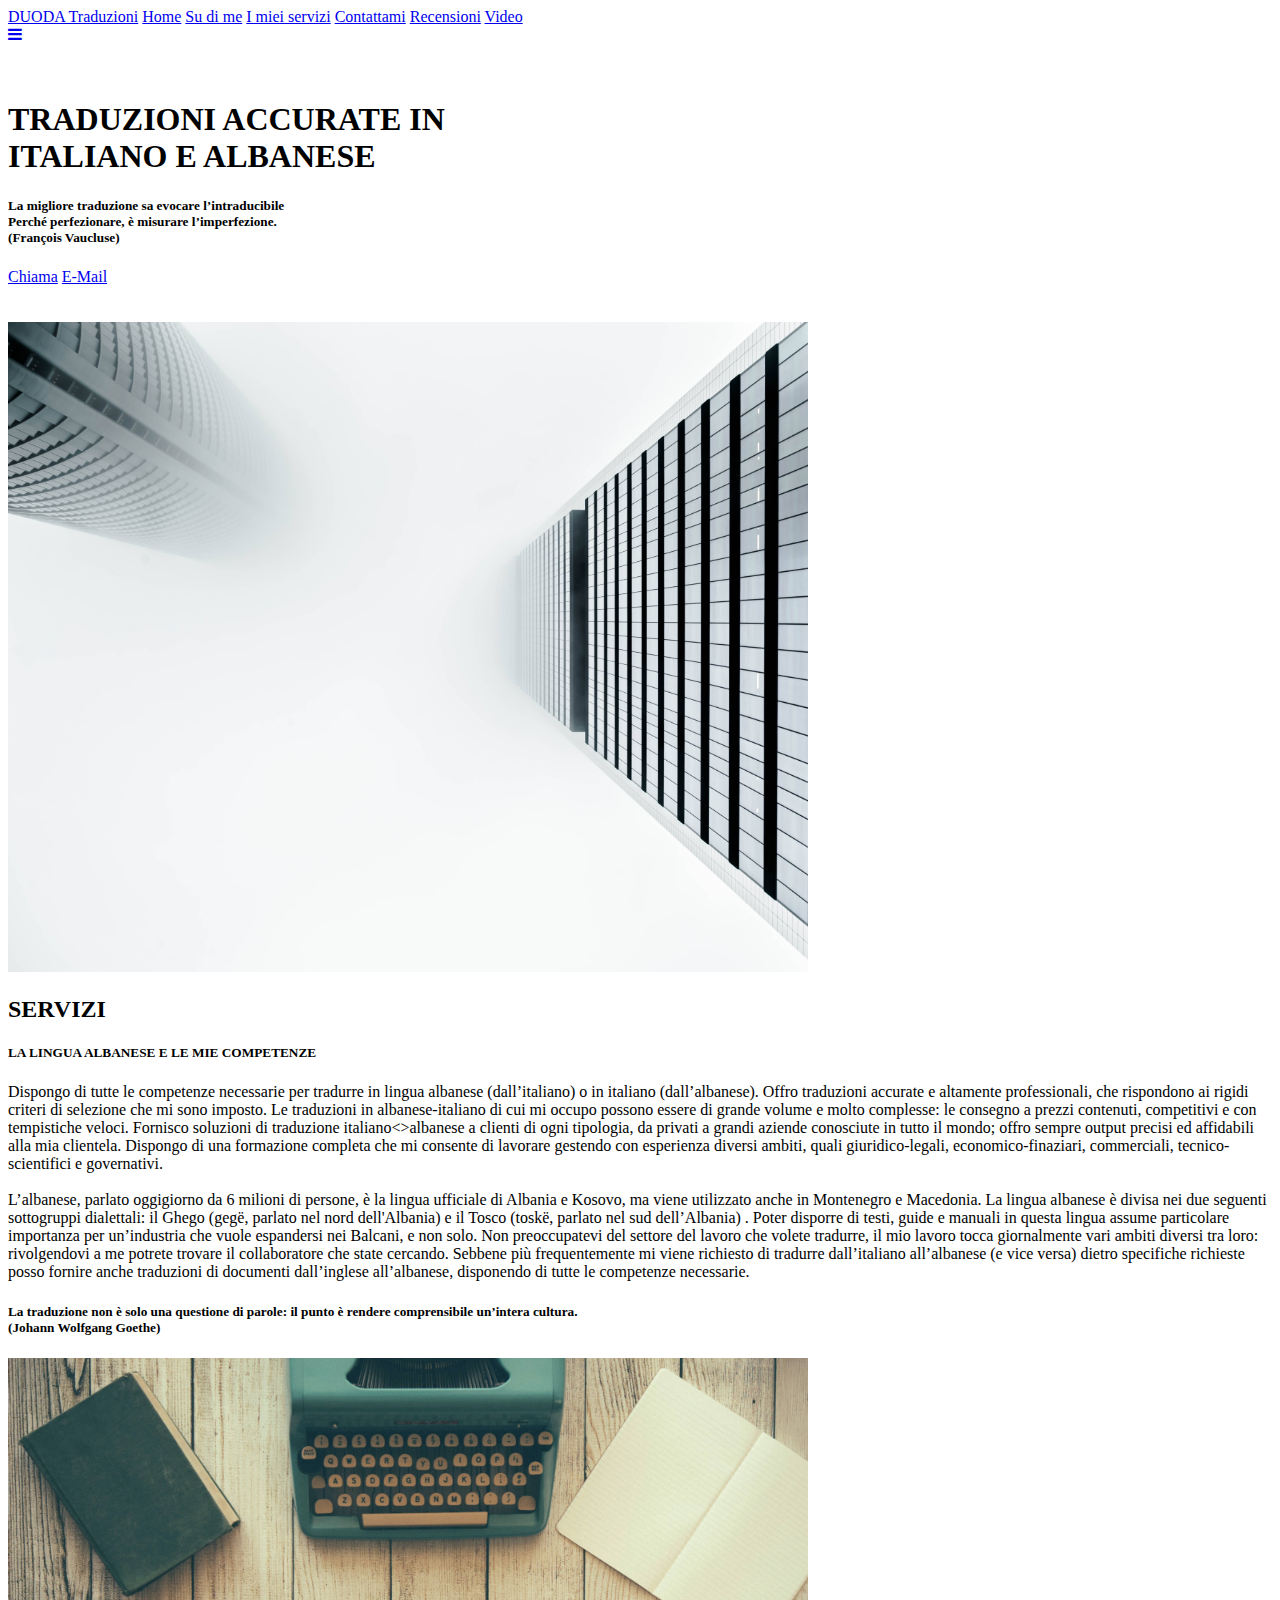
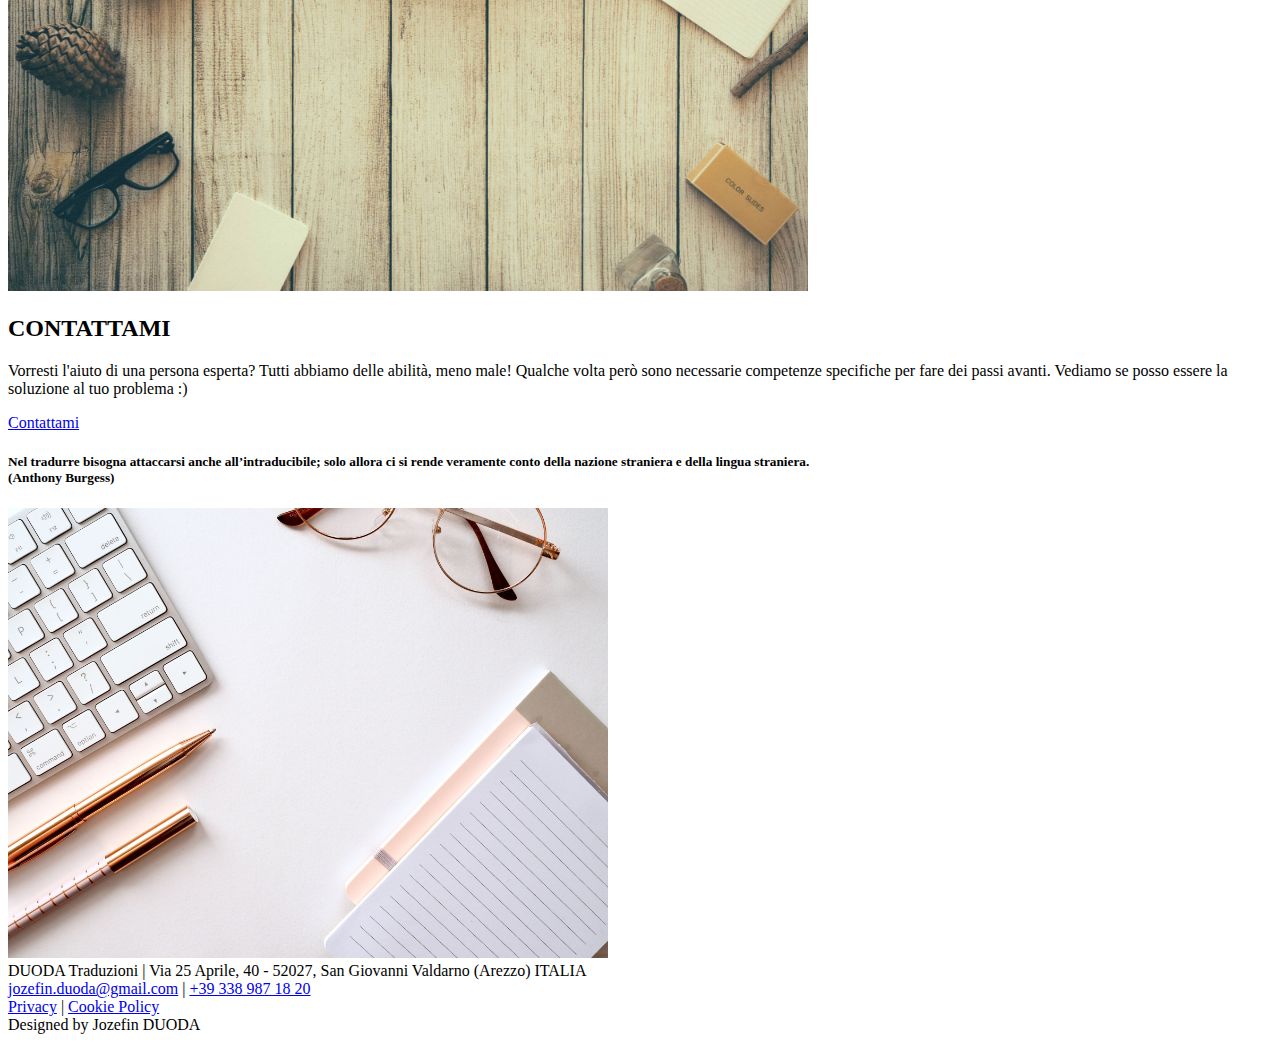
==== index.html @ c8058188 "whatsapp" ====
<!DOCTYPE html>
<html lang="it">
<head>
  <meta name="viewport" content="width=device-width, initial-scale=1">
  <meta http-equiv="Content-Type" content="text/html; charset=UTF-8"/>
  <meta name="viewport" content="width=device-width, initial-scale=1"/>
  <title>DUODA Traduzioni | di Jozefin Duoda</title>
  <meta name="description" content="Traduttore e interprete in lingue: albanese, italiano">
  <meta name="keywords" content="Traduttore, interprete, lingue, albanese, italiano, interprete, Duoda">
  <meta name="author" content="Jozefin Duoda">

<!-- Favicon -->	
<link rel="shortcut icon" type="image/x-icon" href="favicon.ico">
	
<!-- Google Analytics -->
	<!-- Global site tag (gtag.js) - Google Analytics -->
<script async src="https://www.googletagmanager.com/gtag/js?id=G-9PN5RV5DKY"></script>
<script>
  window.dataLayer = window.dataLayer || [];
  function gtag(){dataLayer.push(arguments);}
  gtag('js', new Date());

  gtag('config', 'G-9PN5RV5DKY');
</script>
	
  <!-- CSS  -->
  <link rel="stylesheet" href="https://cdnjs.cloudflare.com/ajax/libs/font-awesome/4.7.0/css/font-awesome.min.css">
  <link href="https://fonts.googleapis.com/icon?family=Material+Icons" rel="stylesheet">
  <link href="https://fonts.googleapis.com/css2?family=Comfortaa&family=Inconsolata&display=swap" rel="stylesheet"> 
  <link href="css/materialize.css" type="text/css" rel="stylesheet" media="screen,projection"/>
  <link href="css/style.css" type="text/css" rel="stylesheet" media="screen,projection"/>
  <link href="https://fonts.googleapis.com/icon?family=Material+Icons" rel="stylesheet">
  <!-- Google Fonts -->
  <link rel="preconnect" href="https://fonts.gstatic.com">
  <link href="https://fonts.googleapis.com/css2?family=Caveat:wght@600&family=Comfortaa&family=Inconsolata&display=swap" rel="stylesheet"> 
	<script src="https://apps.elfsight.com/p/platform.js" defer></script>
	<div class="elfsight-app-e331d714-5868-4b12-96ec-5c8a30210976"></div>
</head>
<body>

  <!-- Fixed Navbar -->

       <div class="topnav" id="myTopnav">
        <div class="secondnav">
                <a href="index.html" class="active">DUODA Traduzioni</a>
                <a href="index.html">Home</a>
                <a href="Su_di_me.html">Su di me</a>
                <a href="I_miei_servizi.html">I miei servizi</a>
                <a href="Contattami.html">Contattami</a>
                <a href="Recensioni.html">Recensioni</a>
                <a href="Video.html">Video</a></div>     
                <a href="javascript:void(0);" class="icon" onclick="myFunction()"><i class="fa fa-bars"></i></a> </div>
           
        
<!-- Intro -->

  <div id="index-banner" class="parallax-container">
    <div class="section-intro no-pad-bot">
      <div class="container">
        <br><br>
        <h1 class="header center">TRADUZIONI ACCURATE IN <br>ITALIANO E ALBANESE</h1>
        <div class="row center">
          <h5 class="header col s12" id="h5">La migliore traduzione sa evocare l’intraducibile<br> Perché perfezionare, è misurare l’imperfezione. <br> (François Vaucluse)</h5>
        </div>
        <div class="row center">
          <a href="tel:3389871820" target="_bkanket" id="download-button1" class="btn-large">Chiama</a>
          <a href="mailto:jozefin.duoda@gmail.com" target="_bkanket" id="download-button2" class="btn-large">E-Mail</a>
        </div>
        <br><br>

      </div>
    </div>
    <div class="parallax"><img src="background1.jpg" width="800" alt="first view jozefin duoda"></div>
  </div>

<!-- Sezione Uno -->

  <div id="servizio" class="container">
    <div class="section">

      <!--   Icon Section   -->
      <div class="row">
        <div class="col s12">
          <div class="icon-block">
            <h2 class="center">SERVIZI</h2>
            <h5 class="center">LA LINGUA ALBANESE E LE MIE COMPETENZE</h5>

            <p class="light">Dispongo di tutte le competenze necessarie per tradurre in lingua albanese (dall’italiano) o in italiano (dall’albanese). Offro traduzioni accurate e altamente professionali, che rispondono ai rigidi criteri di selezione che mi sono imposto.  
			Le traduzioni in albanese-italiano di cui mi occupo possono essere di grande volume e molto complesse: le consegno a prezzi contenuti, competitivi e con tempistiche veloci. Fornisco soluzioni di traduzione italiano<>albanese a clienti di ogni tipologia, da privati a grandi aziende conosciute in tutto il mondo; offro sempre output precisi ed affidabili alla mia clientela. 
			Dispongo di una formazione completa che mi consente di lavorare gestendo con esperienza diversi ambiti, quali giuridico-legali, economico-finaziari, commerciali, tecnico-scientifici e governativi.<br><br> 
			L’albanese, parlato oggigiorno da 6 milioni di persone, è la lingua ufficiale di Albania e Kosovo, ma viene utilizzato anche in Montenegro e Macedonia. La lingua albanese è divisa nei due seguenti sottogruppi dialettali: il Ghego (gegë, parlato nel nord dell'Albania) e il Tosco (toskë, parlato nel sud dell’Albania) . Poter disporre di testi, guide e manuali in questa lingua assume particolare importanza per un’industria che vuole espandersi nei Balcani, e non solo. 
			Non preoccupatevi del settore del lavoro che volete tradurre, il mio lavoro tocca giornalmente vari ambiti diversi tra loro: rivolgendovi a me potrete trovare il collaboratore che state cercando. 
			Sebbene più frequentemente mi viene richiesto di tradurre dall’italiano all’albanese (e vice versa) dietro specifiche richieste posso fornire anche traduzioni di documenti dall’inglese all’albanese, disponendo di tutte le competenze necessarie. </p>
          </div>
      </div>
    </div>
  </div>

<!-- Sezione Due -->

  <div class="parallax-container valign-wrapper">
    <div class="section no-pad-bot">
      <div class="container">
        <div class="row center">
          <h5 id="h7" class="col s12 light">La traduzione non è solo una questione di parole: il punto è rendere comprensibile un’intera cultura.<br>
 		  (Johann Wolfgang Goethe) </h5>
        </div>
      </div>
    </div>
    <div class="parallax"><img src="background2.jpg" alt="jozefin duoda background" width="800"></div>
  </div>

  <div class="container">
    <div class="section">

      <div class="row">
        <div class="col s12 center">
          <h2 class="center">CONTATTAMI</h2>
          <p class="left-align light">Vorresti l'aiuto di una persona esperta? Tutti abbiamo delle abilità, meno male! Qualche volta però sono necessarie competenze specifiche per fare dei passi avanti. 
          Vediamo se posso essere la soluzione al tuo problema :)</p>
           <div class="row center">
          <a href="Contattami.html" id="download-button3" class="btn-large">Contattami</a>
         </div>
        </div>
      </div>

    </div>
  </div>
  <div class="parallax-container valign-wrapper">
    <div class="section no-pad-bot">
      <div class="container">
        <div class="row center">
          <h5 id="h7" class="col s12 light">Nel tradurre bisogna attaccarsi anche all’intraducibile; solo allora ci si rende veramente conto della nazione straniera e della lingua straniera.<br>
          (Anthony Burgess)</h5>
        </div>
      </div>
    </div>
    <div class="parallax"><img src="background3.jpg" alt="duoda traduzioni" width="600"></div>
  </div>

<!-- Footer-->
<div id="footer">
  <footer>
    DUODA Traduzioni | Via 25 Aprile, 40 - 52027, San Giovanni Valdarno (Arezzo) ITALIA
    <br>
    <a class="trans-color-text" href="mailto:jozefin.duoda@gmail.com">jozefin.duoda@gmail.com</a> | <span itemprop="telephone"><a href="tel:3389871820">+39 338 987 18 20</a></span>
    <br>
    <a target="_blank" href="#"> Privacy</a> | <a target="_blank" href="#"> Cookie Policy</a>


    <!--/fine social cont-->
        
       <div class="credits">Designed by Jozefin DUODA<br> 
      </div>
    </footer>
  </div>

  <!--  Scripts-->
  <script src="https://code.jquery.com/jquery-2.1.1.min.js"></script>
  <script src="js/materialize.js"></script>
  <script src="js/init.js"></script>
<script>
function myFunction() {
  var x = document.getElementById("myTopnav");
  if (x.className === "topnav") {
    x.className += " responsive";
  } else {
    x.className = "topnav";
  }
}
</script>

  </body>
</html>
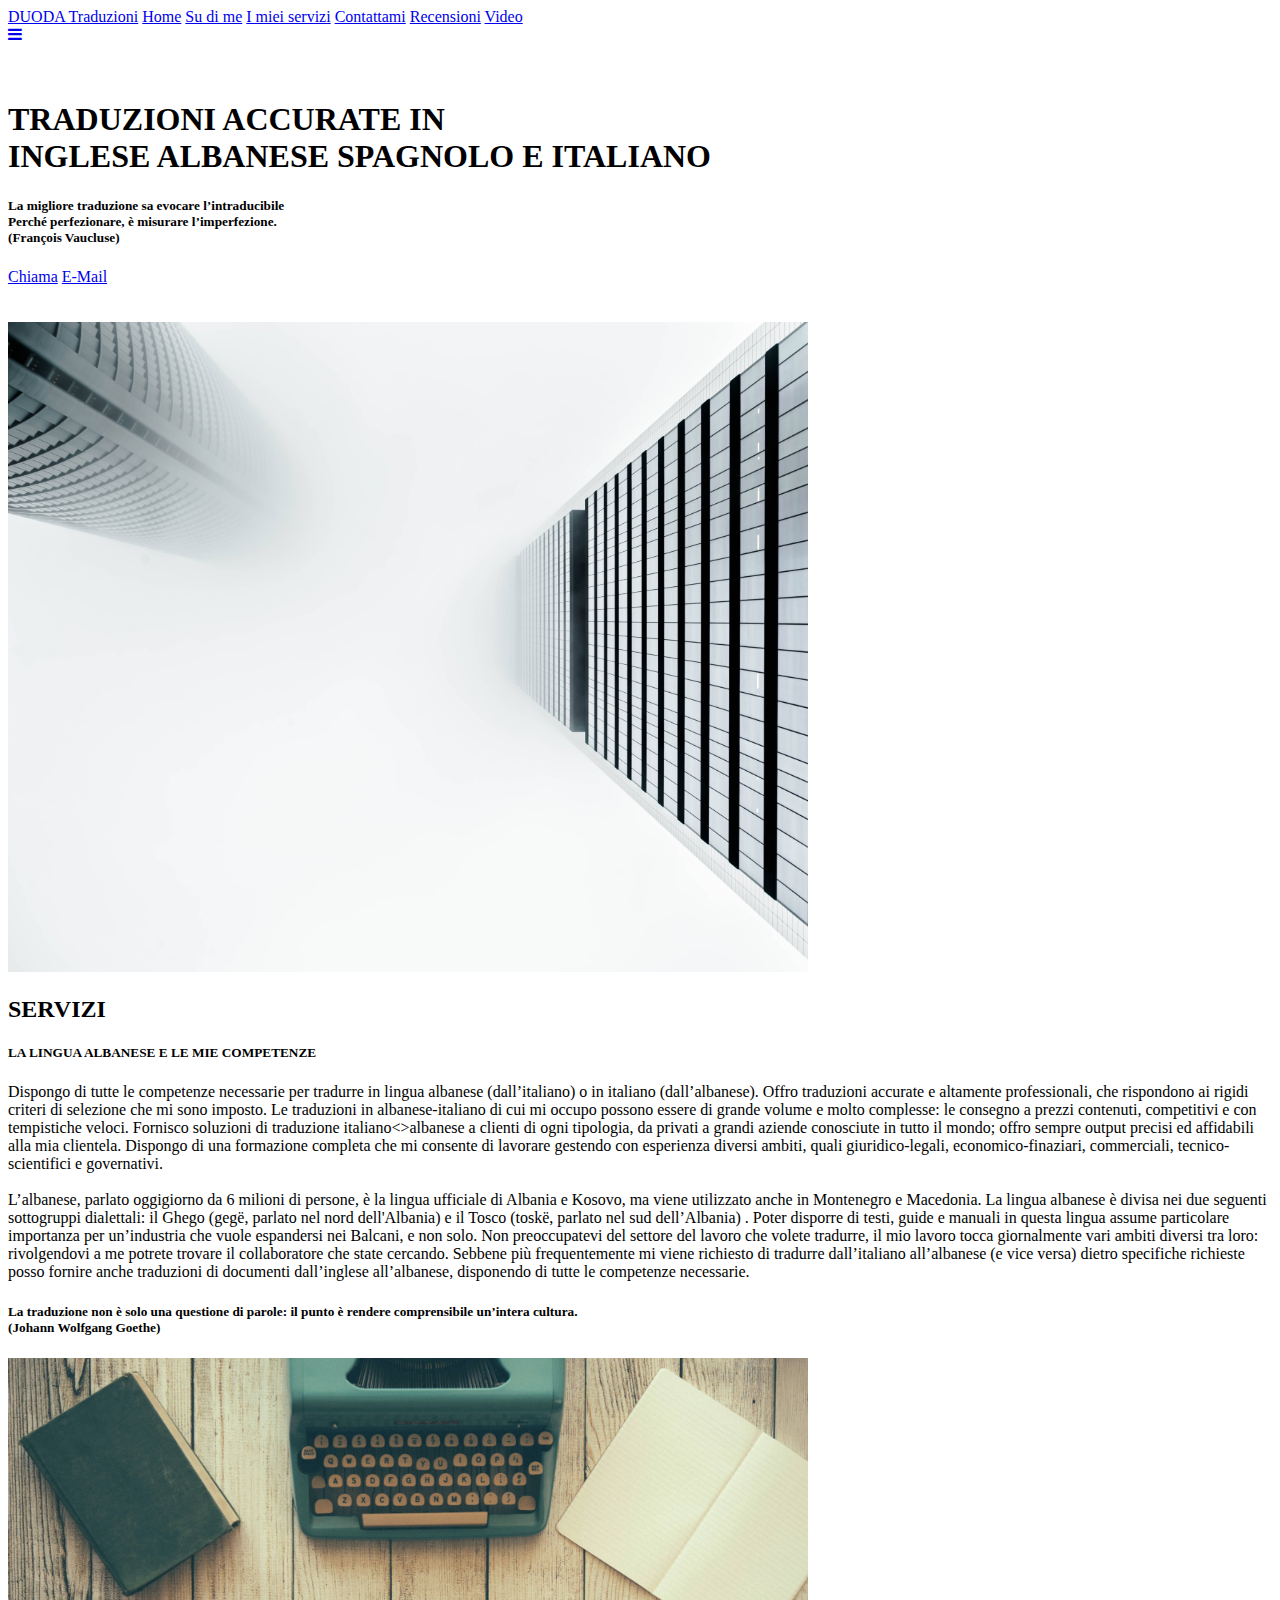
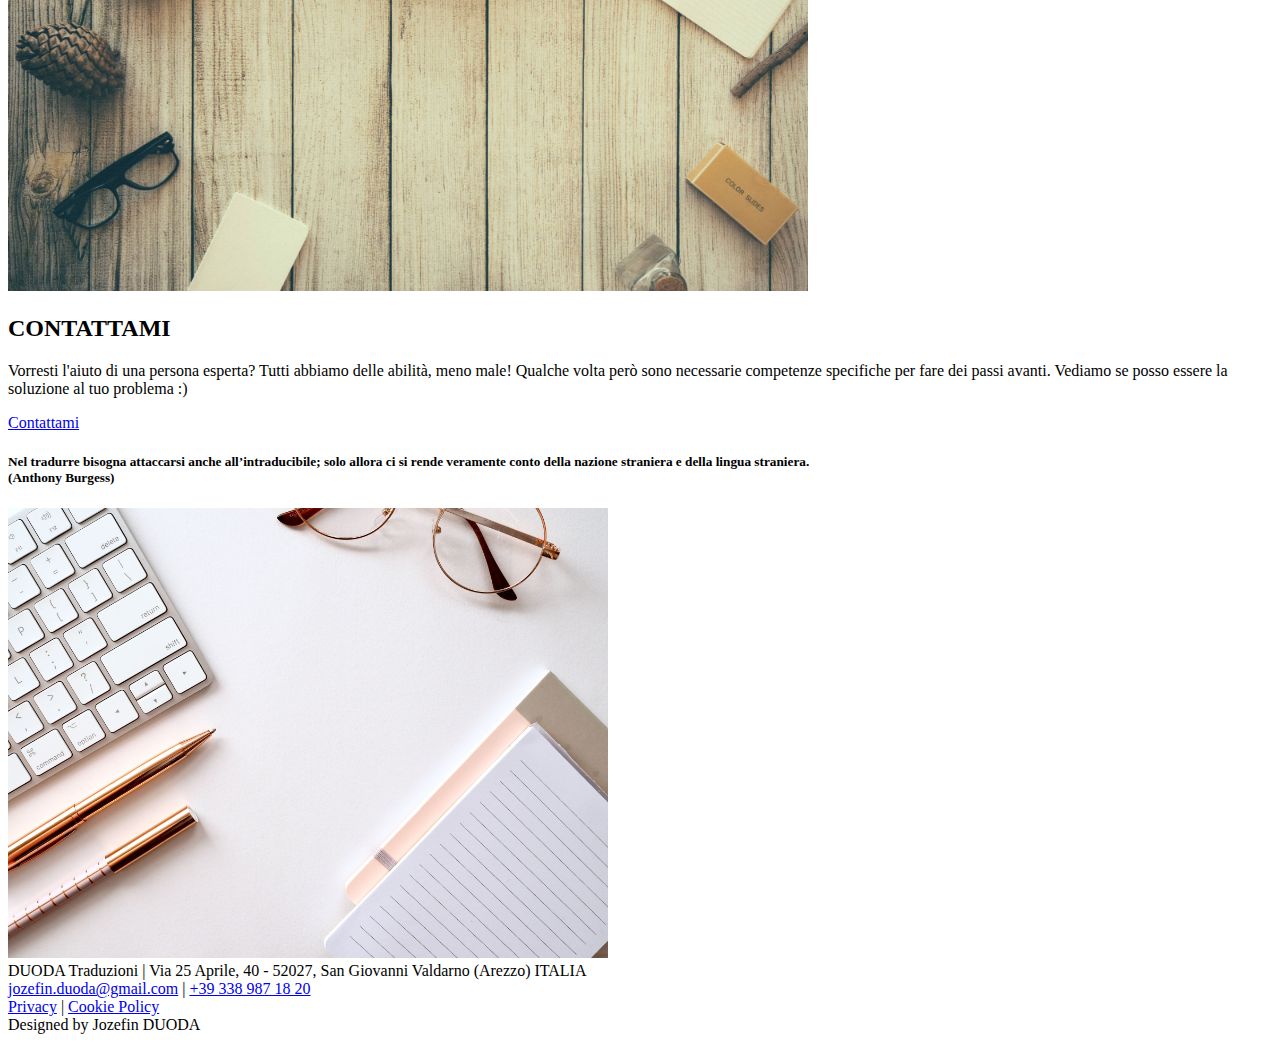
==== commit 675739cf: "Update index.html" ====
--- a/index.html
+++ b/index.html
@@ -58,7 +58,7 @@
     <div class="section-intro no-pad-bot">
       <div class="container">
         <br><br>
-        <h1 class="header center">TRADUZIONI ACCURATE IN <br>ITALIANO E ALBANESE</h1>
+        <h1 class="header center">TRADUZIONI ACCURATE IN <br> INGLESE ALBANESE SPAGNOLO E ITALIANO </h1>
         <div class="row center">
           <h5 class="header col s12" id="h5">La migliore traduzione sa evocare l’intraducibile<br> Perché perfezionare, è misurare l’imperfezione. <br> (François Vaucluse)</h5>
         </div>
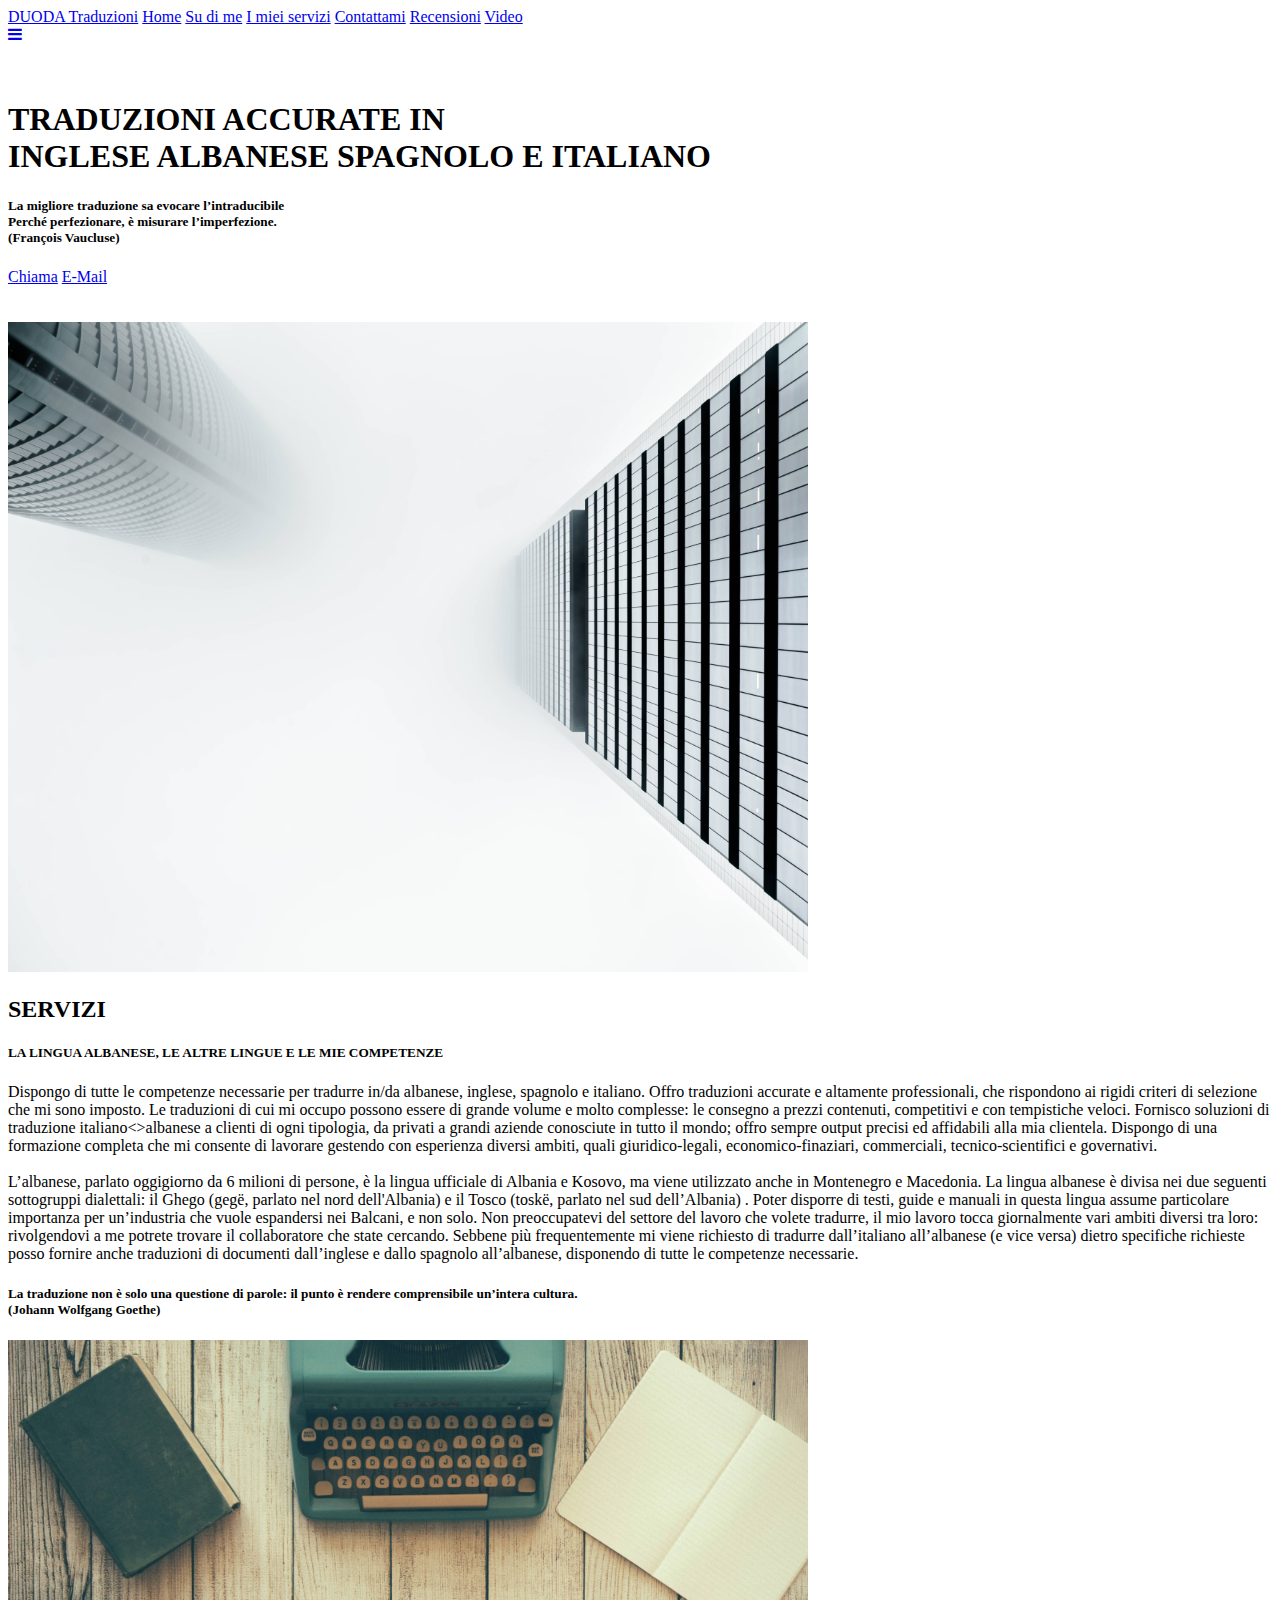
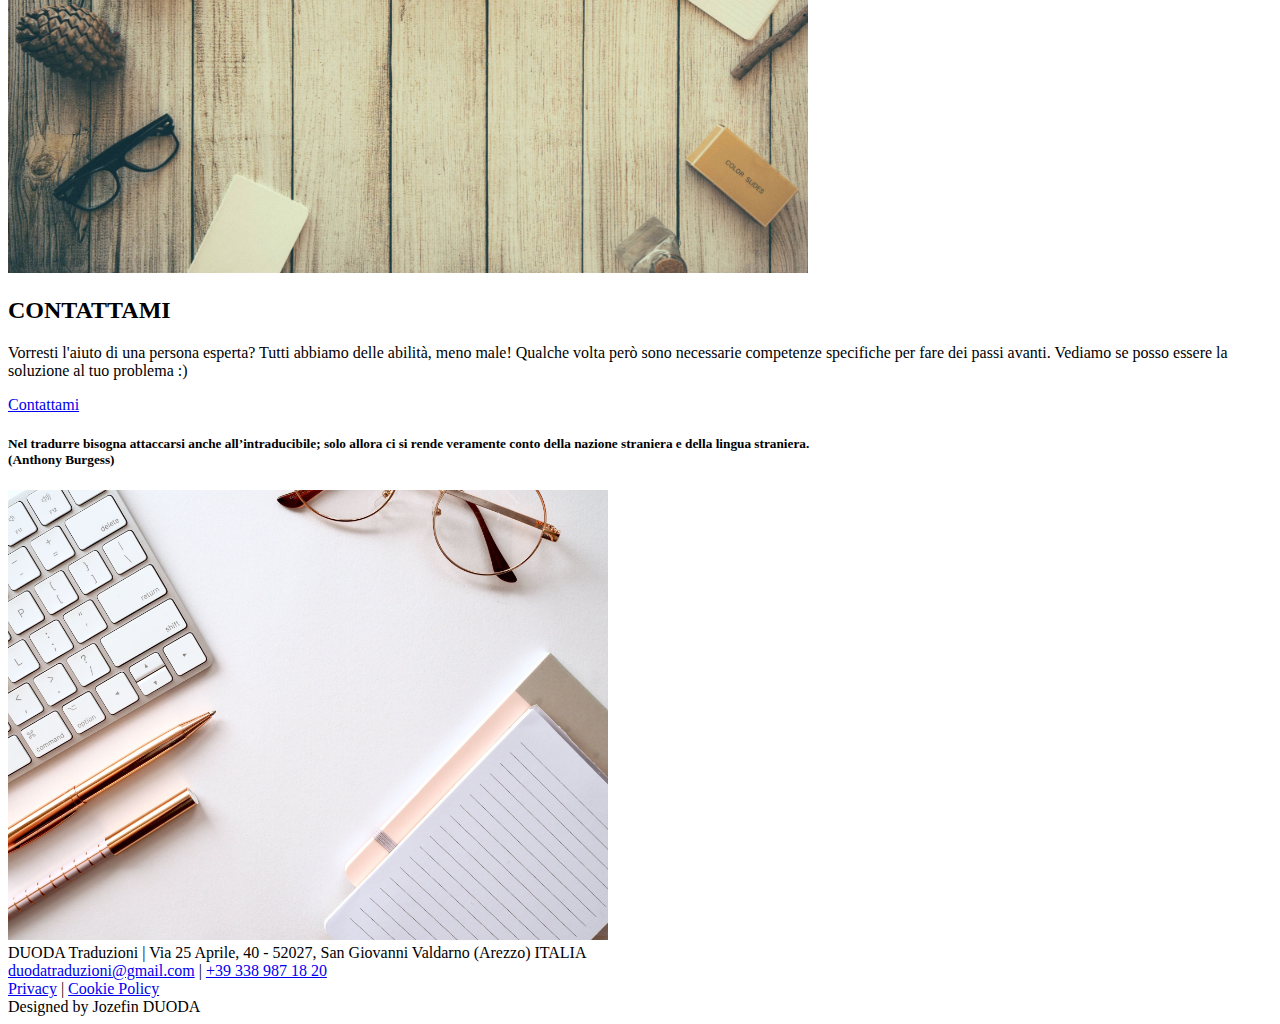
==== commit 5518dfbf: "spagnolo, asseverazioni, legalizzazioni," ====
--- a/index.html
+++ b/index.html
@@ -6,7 +6,7 @@
   <meta name="viewport" content="width=device-width, initial-scale=1"/>
   <title>DUODA Traduzioni | di Jozefin Duoda</title>
   <meta name="description" content="Traduttore e interprete in lingue: albanese, italiano">
-  <meta name="keywords" content="Traduttore, interprete, lingue, albanese, italiano, interprete, Duoda">
+  <meta name="keywords" content="Traduttore, interprete, lingue, albanese, italiano, spagnolo, asseverazioni, legalizzazioni, Duoda">
   <meta name="author" content="Jozefin Duoda">
 
 <!-- Favicon -->	
@@ -83,14 +83,14 @@
         <div class="col s12">
           <div class="icon-block">
             <h2 class="center">SERVIZI</h2>
-            <h5 class="center">LA LINGUA ALBANESE E LE MIE COMPETENZE</h5>
+            <h5 class="center">LA LINGUA ALBANESE, LE ALTRE LINGUE E LE MIE COMPETENZE</h5>
 
-            <p class="light">Dispongo di tutte le competenze necessarie per tradurre in lingua albanese (dall’italiano) o in italiano (dall’albanese). Offro traduzioni accurate e altamente professionali, che rispondono ai rigidi criteri di selezione che mi sono imposto.  
-			Le traduzioni in albanese-italiano di cui mi occupo possono essere di grande volume e molto complesse: le consegno a prezzi contenuti, competitivi e con tempistiche veloci. Fornisco soluzioni di traduzione italiano<>albanese a clienti di ogni tipologia, da privati a grandi aziende conosciute in tutto il mondo; offro sempre output precisi ed affidabili alla mia clientela. 
+            <p class="light">Dispongo di tutte le competenze necessarie per tradurre in/da albanese, inglese, spagnolo e italiano. Offro traduzioni accurate e altamente professionali, che rispondono ai rigidi criteri di selezione che mi sono imposto.  
+			Le traduzioni di cui mi occupo possono essere di grande volume e molto complesse: le consegno a prezzi contenuti, competitivi e con tempistiche veloci. Fornisco soluzioni di traduzione italiano<>albanese a clienti di ogni tipologia, da privati a grandi aziende conosciute in tutto il mondo; offro sempre output precisi ed affidabili alla mia clientela. 
 			Dispongo di una formazione completa che mi consente di lavorare gestendo con esperienza diversi ambiti, quali giuridico-legali, economico-finaziari, commerciali, tecnico-scientifici e governativi.<br><br> 
 			L’albanese, parlato oggigiorno da 6 milioni di persone, è la lingua ufficiale di Albania e Kosovo, ma viene utilizzato anche in Montenegro e Macedonia. La lingua albanese è divisa nei due seguenti sottogruppi dialettali: il Ghego (gegë, parlato nel nord dell'Albania) e il Tosco (toskë, parlato nel sud dell’Albania) . Poter disporre di testi, guide e manuali in questa lingua assume particolare importanza per un’industria che vuole espandersi nei Balcani, e non solo. 
 			Non preoccupatevi del settore del lavoro che volete tradurre, il mio lavoro tocca giornalmente vari ambiti diversi tra loro: rivolgendovi a me potrete trovare il collaboratore che state cercando. 
-			Sebbene più frequentemente mi viene richiesto di tradurre dall’italiano all’albanese (e vice versa) dietro specifiche richieste posso fornire anche traduzioni di documenti dall’inglese all’albanese, disponendo di tutte le competenze necessarie. </p>
+			Sebbene più frequentemente mi viene richiesto di tradurre dall’italiano all’albanese (e vice versa) dietro specifiche richieste posso fornire anche traduzioni di documenti dall’inglese e dallo spagnolo all’albanese, disponendo di tutte le competenze necessarie. </p>
           </div>
       </div>
     </div>
@@ -143,7 +143,7 @@
   <footer>
     DUODA Traduzioni | Via 25 Aprile, 40 - 52027, San Giovanni Valdarno (Arezzo) ITALIA
     <br>
-    <a class="trans-color-text" href="mailto:jozefin.duoda@gmail.com">jozefin.duoda@gmail.com</a> | <span itemprop="telephone"><a href="tel:3389871820">+39 338 987 18 20</a></span>
+    <a class="trans-color-text" href="mailto:duodatraduzioni@gmail.com">duodatraduzioni@gmail.com</a> | <span itemprop="telephone"><a href="tel:3389871820">+39 338 987 18 20</a></span>
     <br>
     <a target="_blank" href="#"> Privacy</a> | <a target="_blank" href="#"> Cookie Policy</a>
 
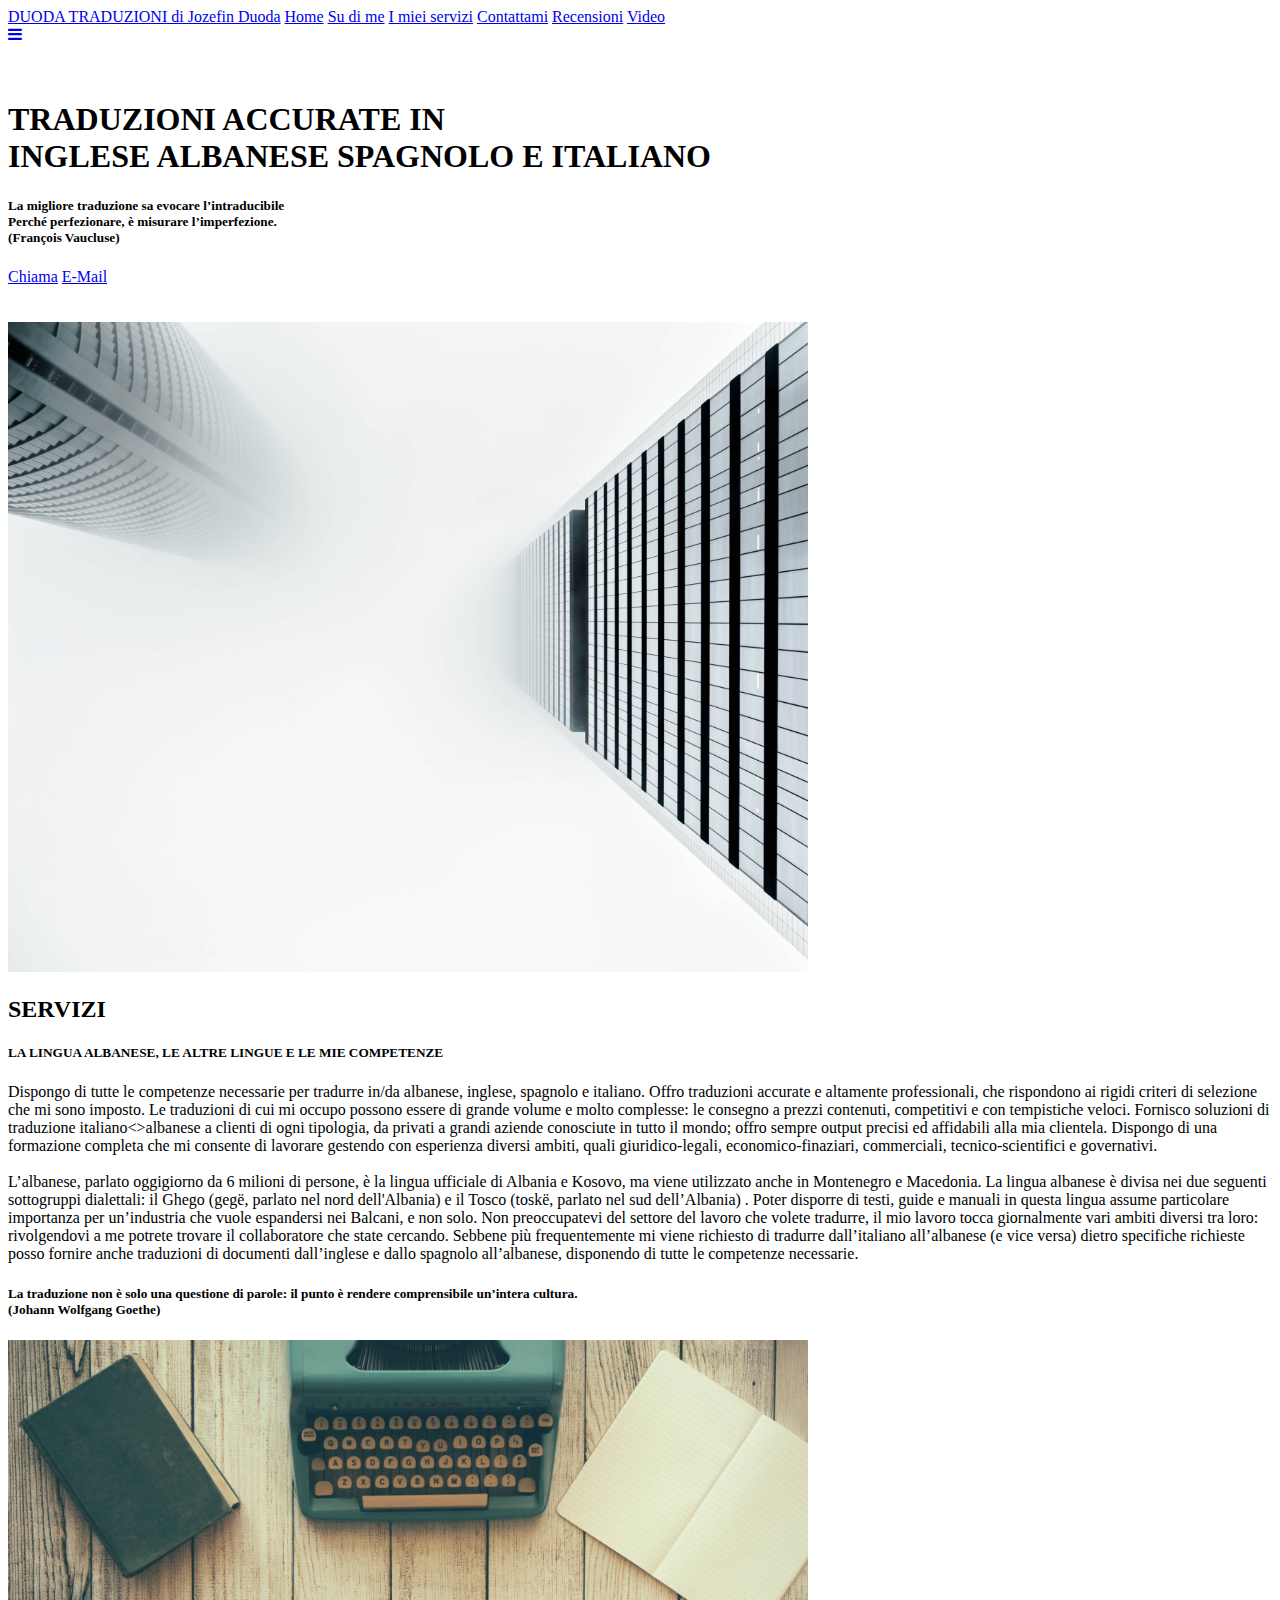
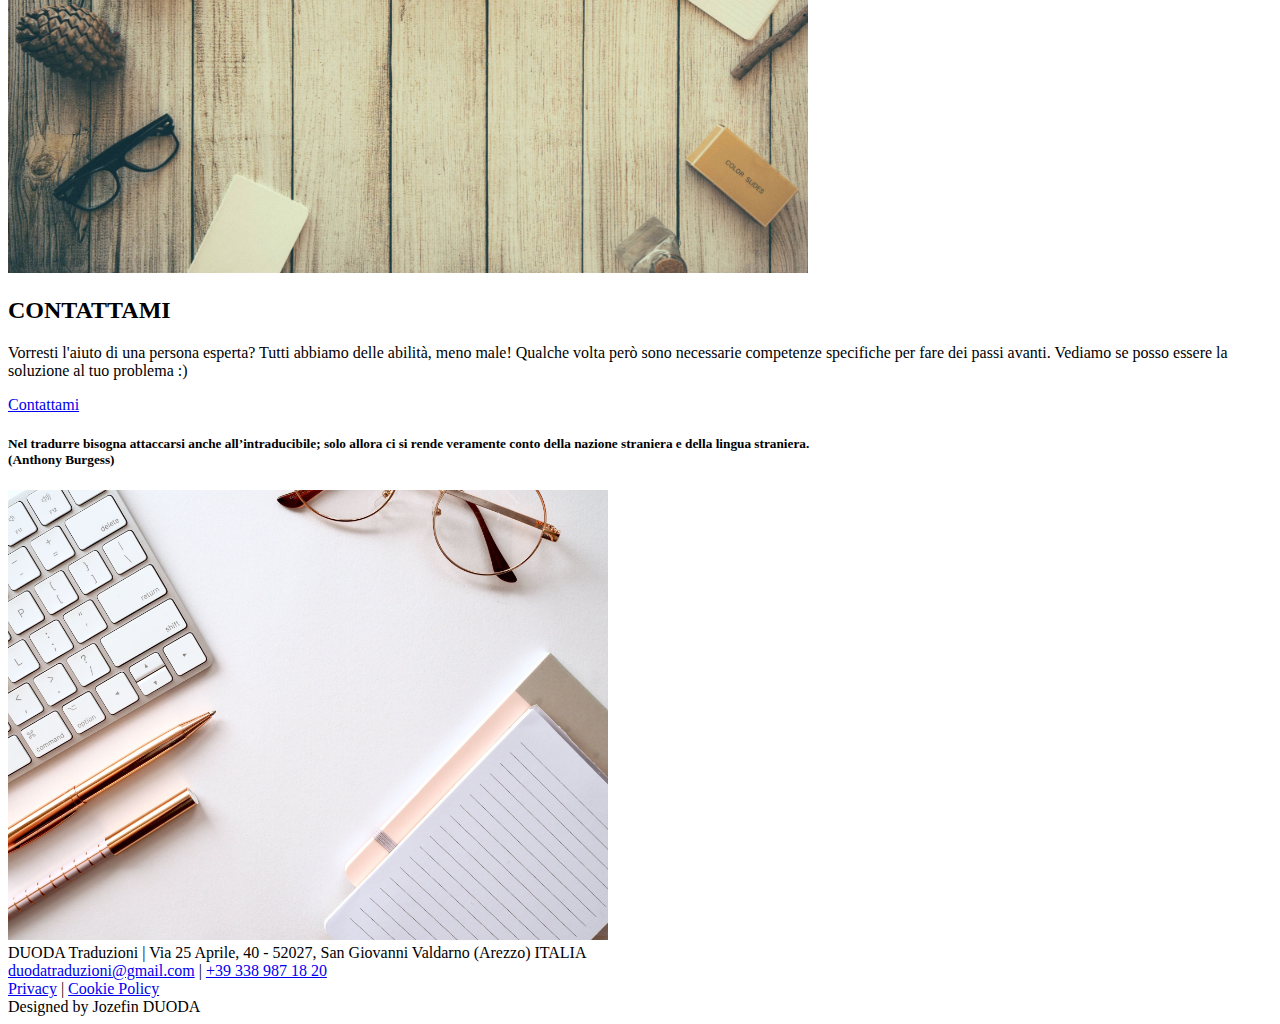
==== commit 1a316bdc: "TRADUZIONI di Jozefin Duoda" ====
--- a/index.html
+++ b/index.html
@@ -42,7 +42,7 @@
 
        <div class="topnav" id="myTopnav">
         <div class="secondnav">
-                <a href="index.html" class="active">DUODA Traduzioni</a>
+                <a href="index.html" class="active">DUODA TRADUZIONI di Jozefin Duoda</a>
                 <a href="index.html">Home</a>
                 <a href="Su_di_me.html">Su di me</a>
                 <a href="I_miei_servizi.html">I miei servizi</a>
@@ -64,7 +64,7 @@
         </div>
         <div class="row center">
           <a href="tel:3389871820" target="_bkanket" id="download-button1" class="btn-large">Chiama</a>
-          <a href="mailto:jozefin.duoda@gmail.com" target="_bkanket" id="download-button2" class="btn-large">E-Mail</a>
+          <a href="mailto:duodatraduzioni@gmail.com" target="_bkanket" id="download-button2" class="btn-large">E-Mail</a>
         </div>
         <br><br>
 
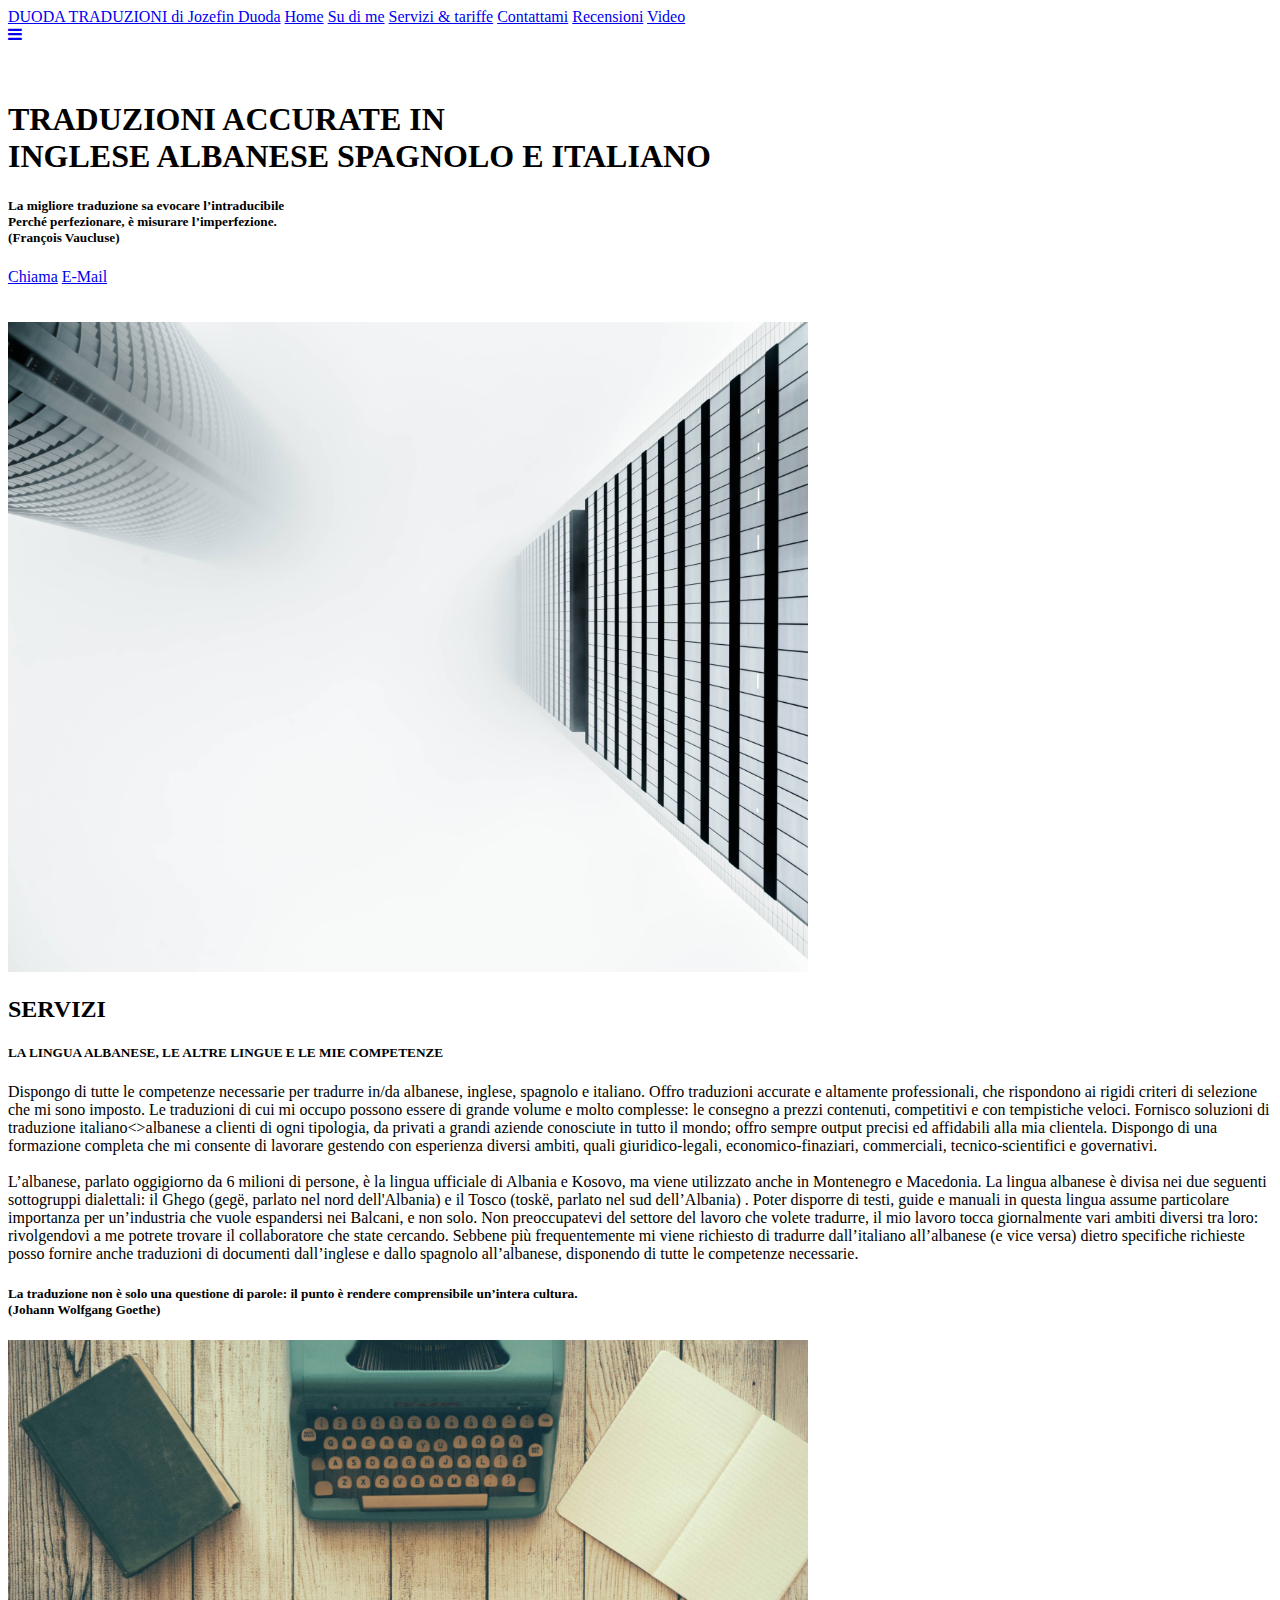
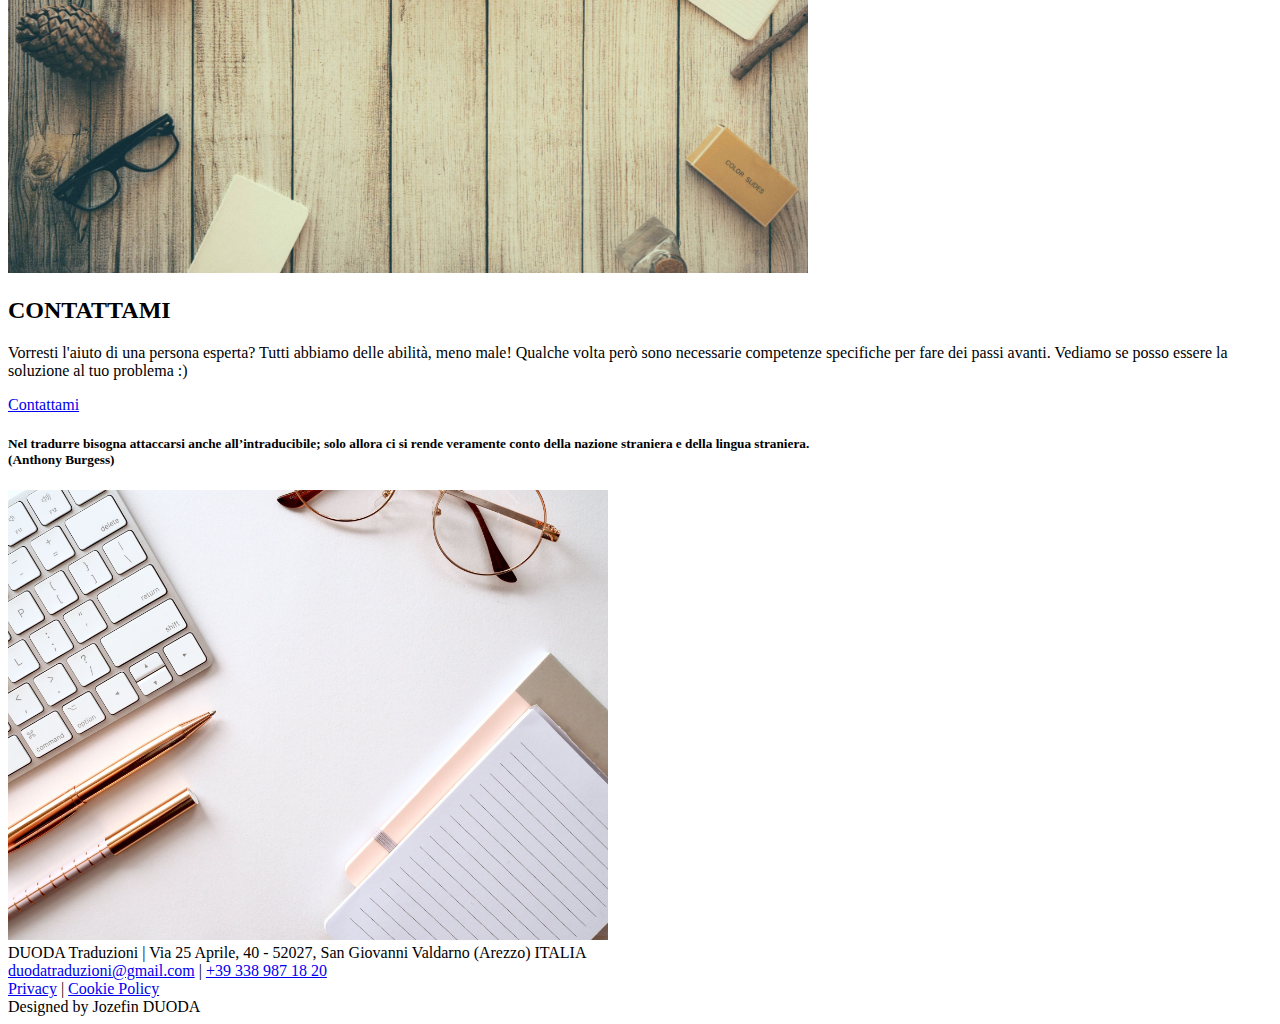
==== commit 8509fcbd: "Servizi & tariffe" ====
--- a/index.html
+++ b/index.html
@@ -45,7 +45,7 @@
                 <a href="index.html" class="active">DUODA TRADUZIONI di Jozefin Duoda</a>
                 <a href="index.html">Home</a>
                 <a href="Su_di_me.html">Su di me</a>
-                <a href="I_miei_servizi.html">I miei servizi</a>
+                <a href="I_miei_servizi.html">Servizi & tariffe</a>
                 <a href="Contattami.html">Contattami</a>
                 <a href="Recensioni.html">Recensioni</a>
                 <a href="Video.html">Video</a></div>     
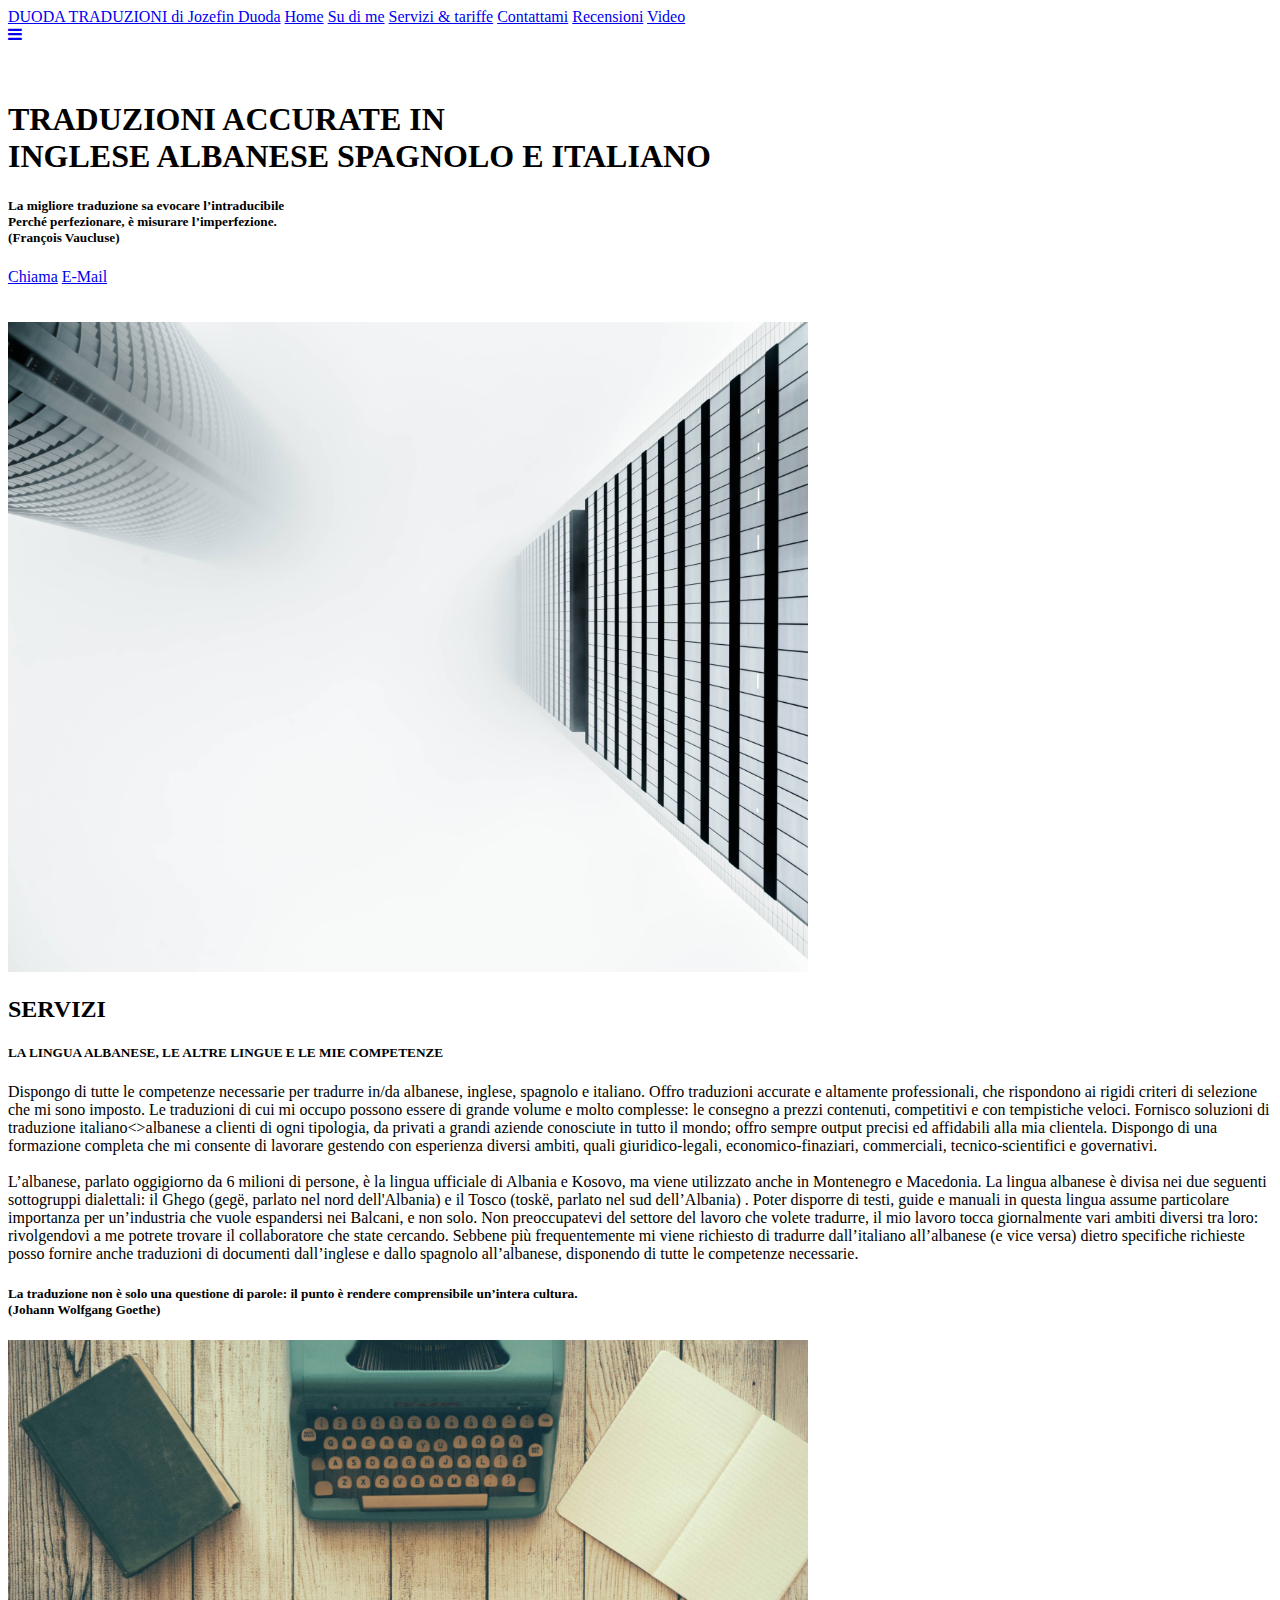
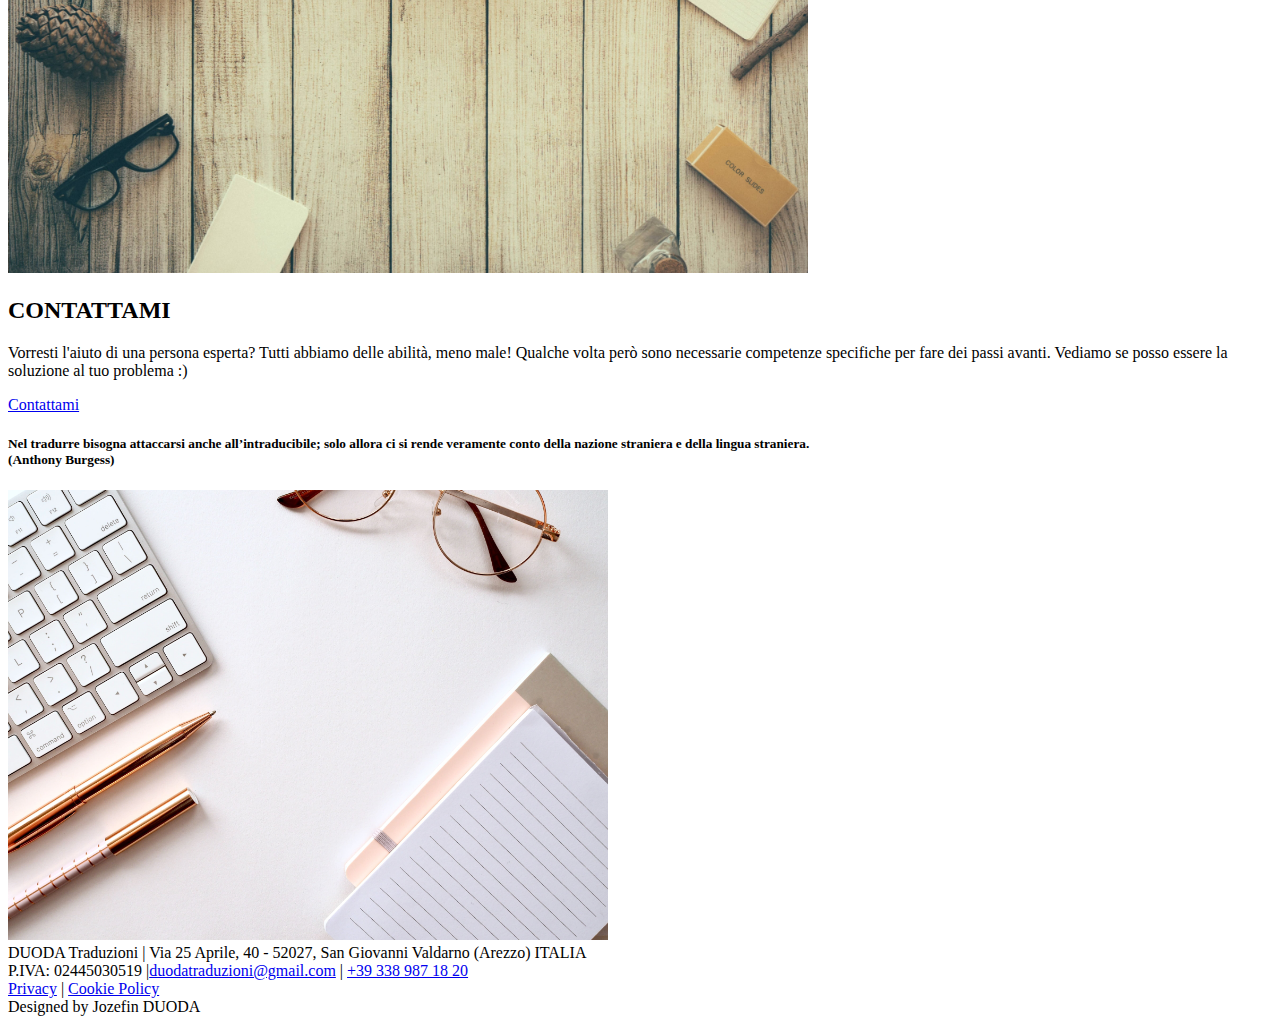
==== commit 27146397: "piva" ====
--- a/index.html
+++ b/index.html
@@ -11,16 +11,15 @@
 
 <!-- Favicon -->	
 <link rel="shortcut icon" type="image/x-icon" href="favicon.ico">
-	
-<!-- Google Analytics -->
-	<!-- Global site tag (gtag.js) - Google Analytics -->
-<script async src="https://www.googletagmanager.com/gtag/js?id=G-9PN5RV5DKY"></script>
+
+<!-- Google tag (gtag.js) -->
+<script async src="https://www.googletagmanager.com/gtag/js?id=G-QTYLNS0R2X"></script>
 <script>
   window.dataLayer = window.dataLayer || [];
   function gtag(){dataLayer.push(arguments);}
   gtag('js', new Date());
 
-  gtag('config', 'G-9PN5RV5DKY');
+  gtag('config', 'G-QTYLNS0R2X');
 </script>
 	
   <!-- CSS  -->
@@ -143,7 +142,7 @@
   <footer>
     DUODA Traduzioni | Via 25 Aprile, 40 - 52027, San Giovanni Valdarno (Arezzo) ITALIA
     <br>
-    <a class="trans-color-text" href="mailto:duodatraduzioni@gmail.com">duodatraduzioni@gmail.com</a> | <span itemprop="telephone"><a href="tel:3389871820">+39 338 987 18 20</a></span>
+    P.IVA: 02445030519 |<a class="trans-color-text" href="mailto:duodatraduzioni@gmail.com">duodatraduzioni@gmail.com</a> | <span itemprop="telephone"><a href="tel:3389871820">+39 338 987 18 20</a></span>
     <br>
     <a target="_blank" href="#"> Privacy</a> | <a target="_blank" href="#"> Cookie Policy</a>
 
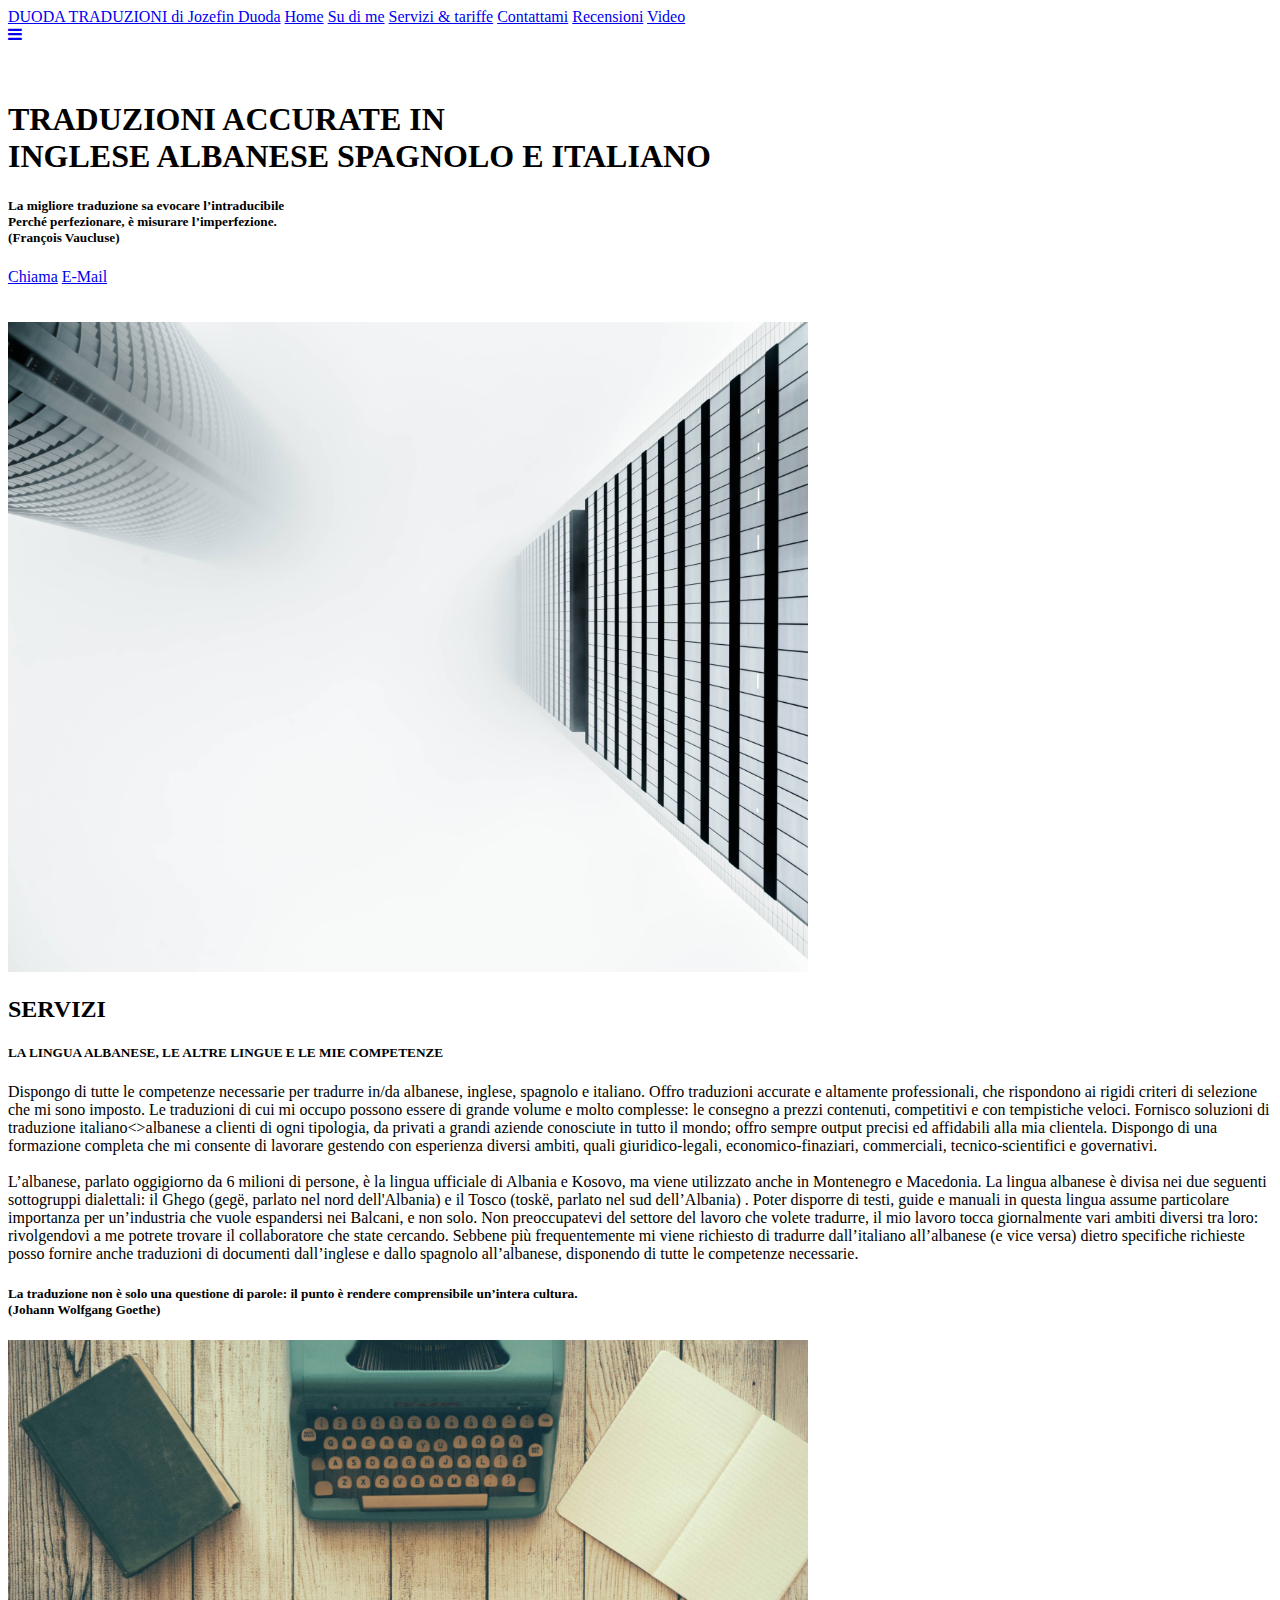
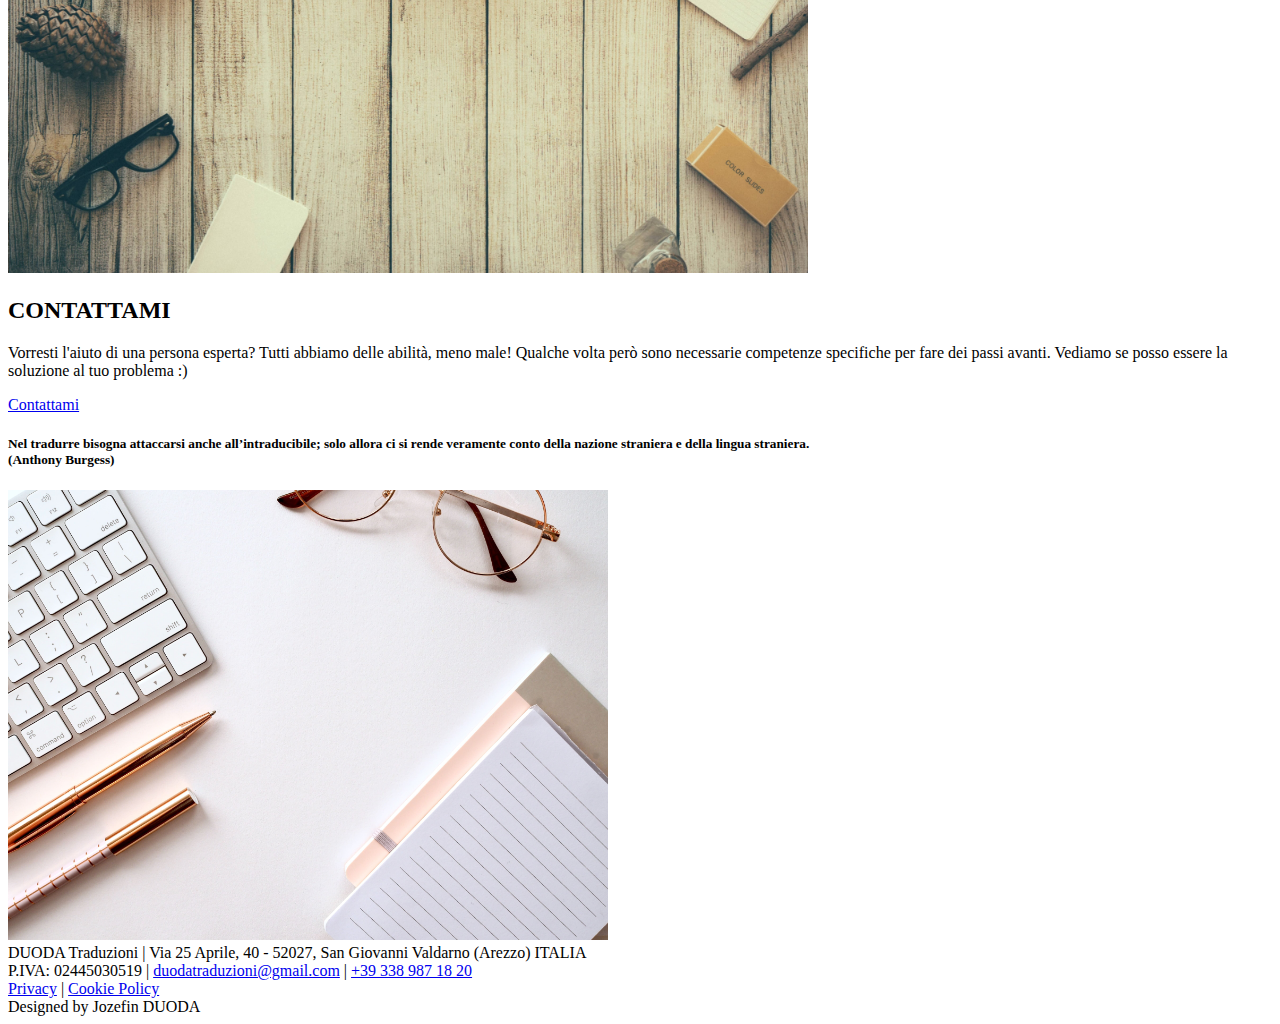
==== commit 61598b5f: "piva" ====
--- a/index.html
+++ b/index.html
@@ -142,7 +142,7 @@
   <footer>
     DUODA Traduzioni | Via 25 Aprile, 40 - 52027, San Giovanni Valdarno (Arezzo) ITALIA
     <br>
-    P.IVA: 02445030519 |<a class="trans-color-text" href="mailto:duodatraduzioni@gmail.com">duodatraduzioni@gmail.com</a> | <span itemprop="telephone"><a href="tel:3389871820">+39 338 987 18 20</a></span>
+    P.IVA: 02445030519 | <a class="trans-color-text" href="mailto:duodatraduzioni@gmail.com">duodatraduzioni@gmail.com</a> | <span itemprop="telephone"><a href="tel:3389871820">+39 338 987 18 20</a></span>
     <br>
     <a target="_blank" href="#"> Privacy</a> | <a target="_blank" href="#"> Cookie Policy</a>
 
